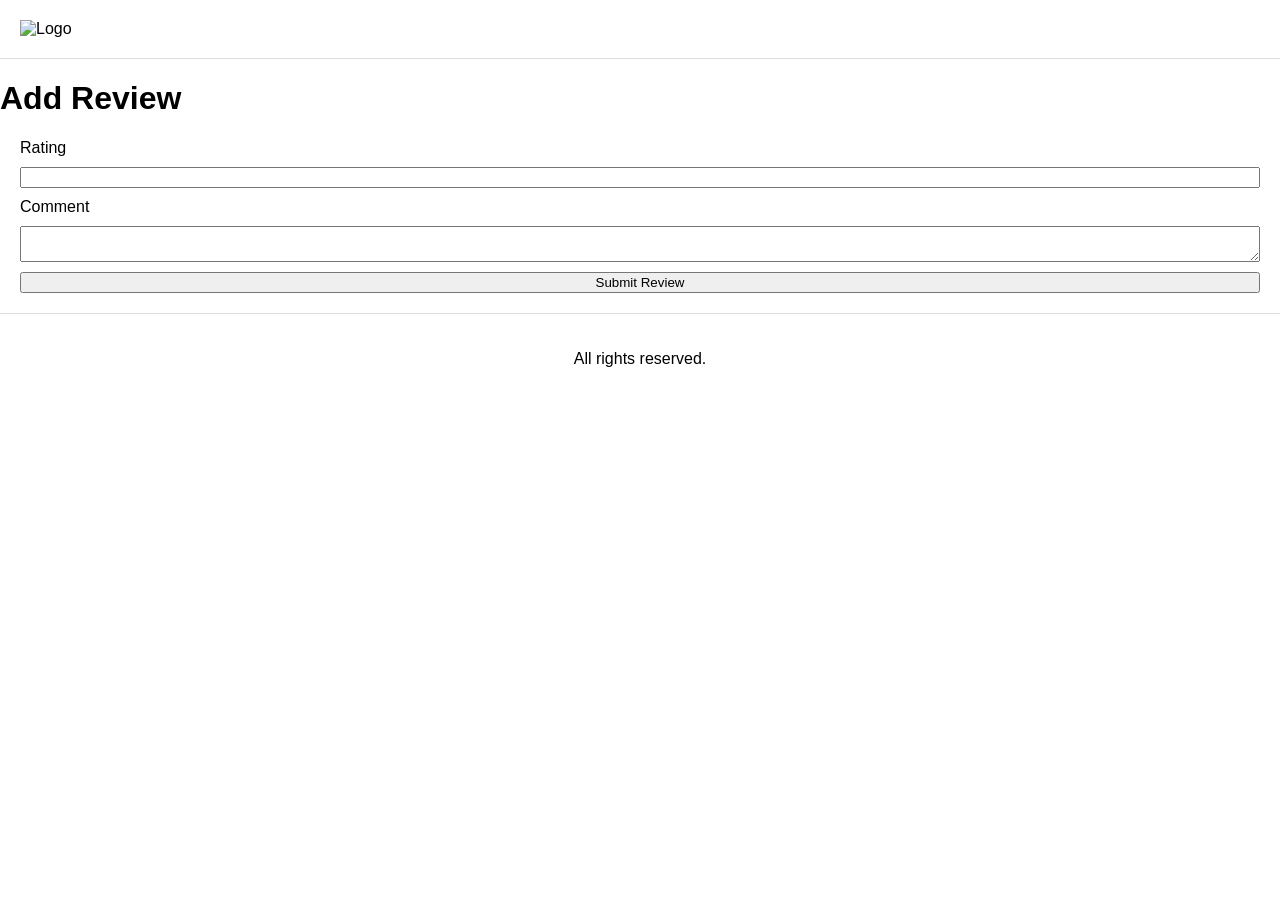
==== part4/add_review.html @ 3abf2467 "task" ====
<!DOCTYPE html>
<html lang="en">
<head>
    <meta charset="UTF-8">
    <meta name="viewport" content="width=device-width, initial-scale=1.0">
    <title>Add Review</title>
    <link rel="stylesheet" href="styles.css">
</head>
<body>

<header>
    <img src="logo.png" alt="Logo" class="logo">
</header>

<main>

    <h1>Add Review</h1>

    <form class="add-review">

        <label>Rating</label>
        <input type="number" min="1" max="5" required>

        <label>Comment</label>
        <textarea required></textarea>

        <button type="submit">Submit Review</button>

    </form>

</main>

<footer>
    <p>All rights reserved.</p>
</footer>

</body>
</html>
---- part4/styles.css ----
body {
    font-family: Arial, sans-serif;
    margin: 0;
}

header {
    padding: 20px;
    border-bottom: 1px solid #ddd;
}

footer {
    text-align: center;
    padding: 20px;
    border-top: 1px solid #ddd;
}

.logo {
    height: 50px;
}

.login-button,
.details-button {
    text-decoration: none;
    padding: 10px;
}

.place-card,
.review-card {
    margin: 20px;
    padding: 10px;
    border: 1px solid #ddd;
    border-radius: 10px;
}

.place-details {
    margin: 20px;
}

.place-info {
    margin-top: 10px;
}

form {
    margin: 20px;
    display: flex;
    flex-direction: column;
    gap: 10px;
}
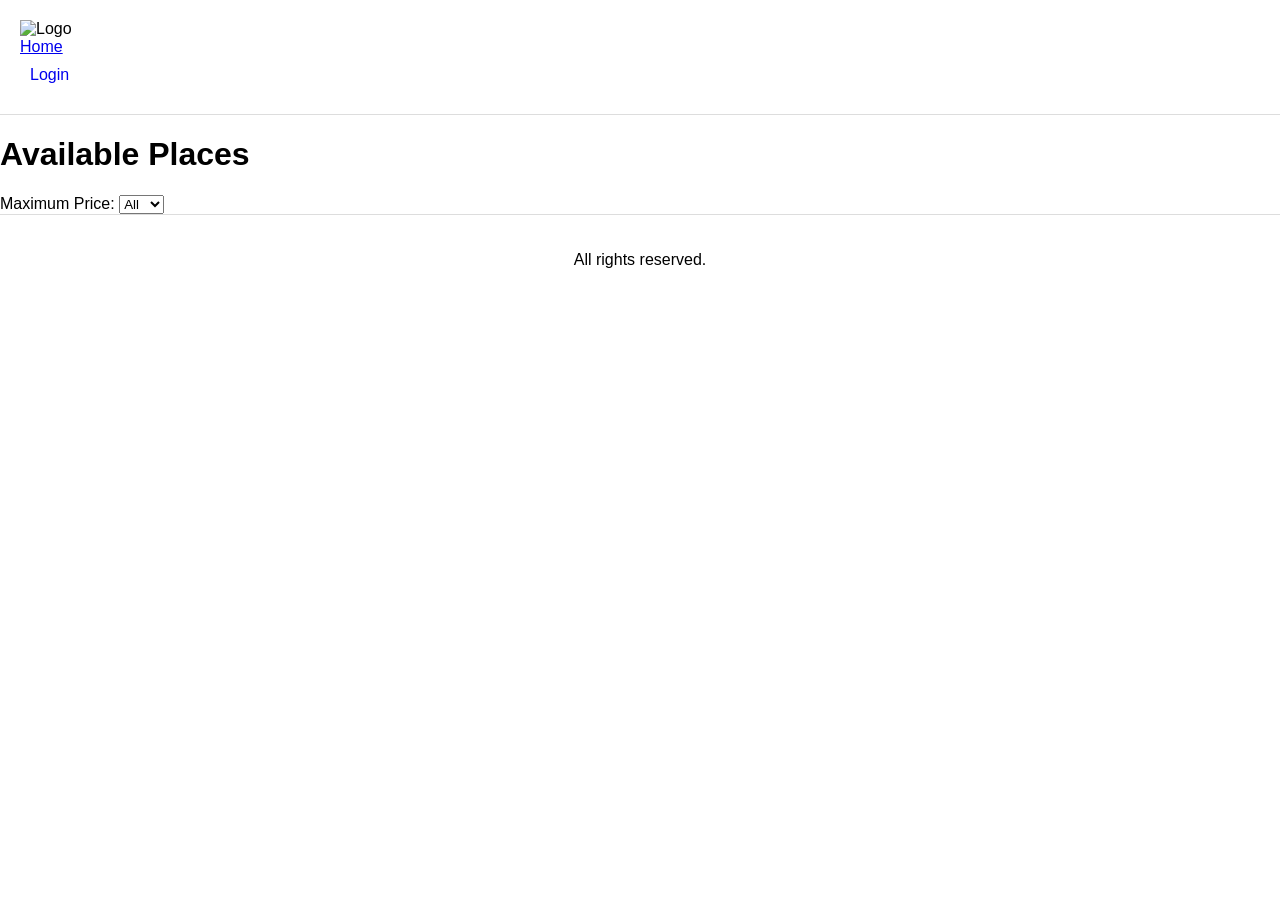
==== commit a23828af: "task" ====
--- a/part4/add_review.html
+++ b/part4/add_review.html
@@ -10,21 +10,30 @@
 
 <header>
     <img src="logo.png" alt="Logo" class="logo">
+
+    <nav>
+        <a href="index.html">Home</a>
+    </nav>
 </header>
 
 <main>
 
     <h1>Add Review</h1>
 
-    <form class="add-review">
+    <form id="review-form">
 
-        <label>Rating</label>
-        <input type="number" min="1" max="5" required>
+        <label for="review-text">
+            Review
+        </label>
 
-        <label>Comment</label>
-        <textarea required></textarea>
+        <textarea
+            id="review-text"
+            required>
+        </textarea>
 
-        <button type="submit">Submit Review</button>
+        <button type="submit">
+            Submit Review
+        </button>
 
     </form>
 
@@ -34,5 +43,7 @@
     <p>All rights reserved.</p>
 </footer>
 
+<script src="scripts.js"></script>
+
 </body>
 </html>
